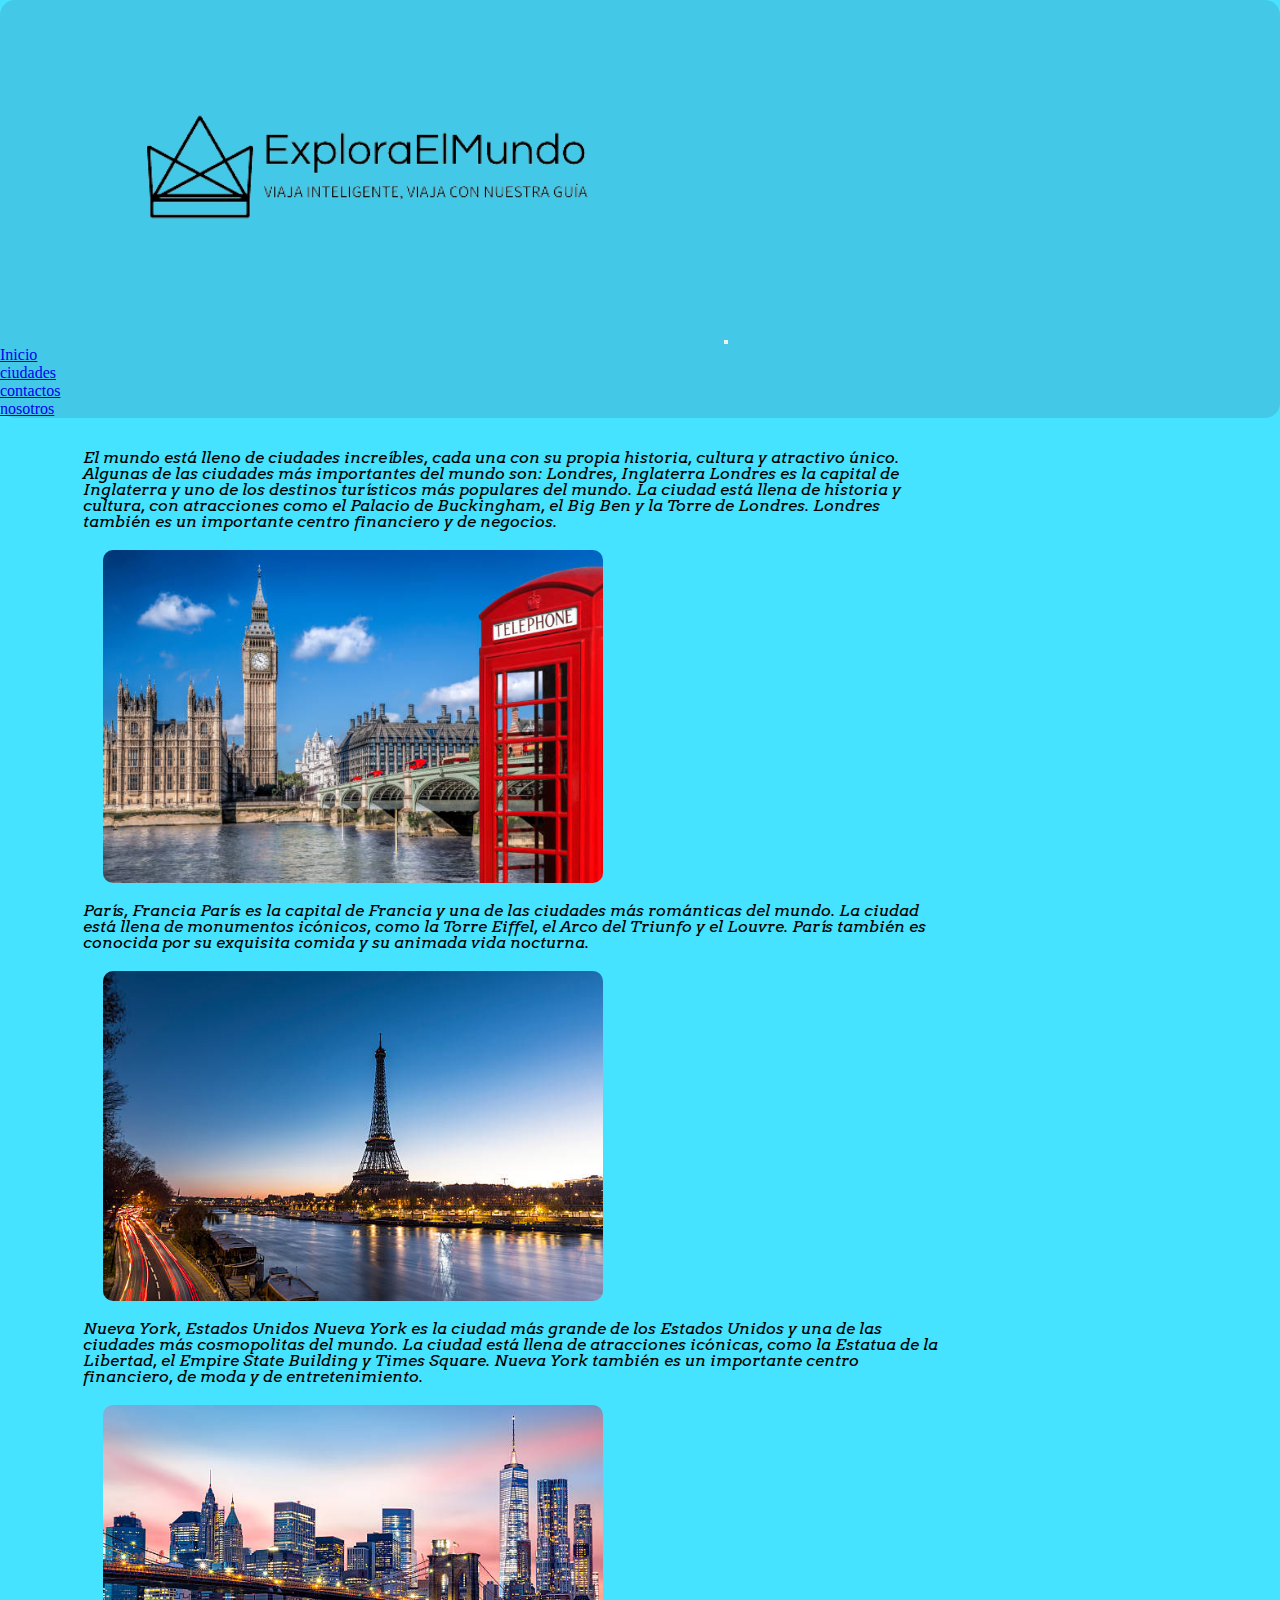
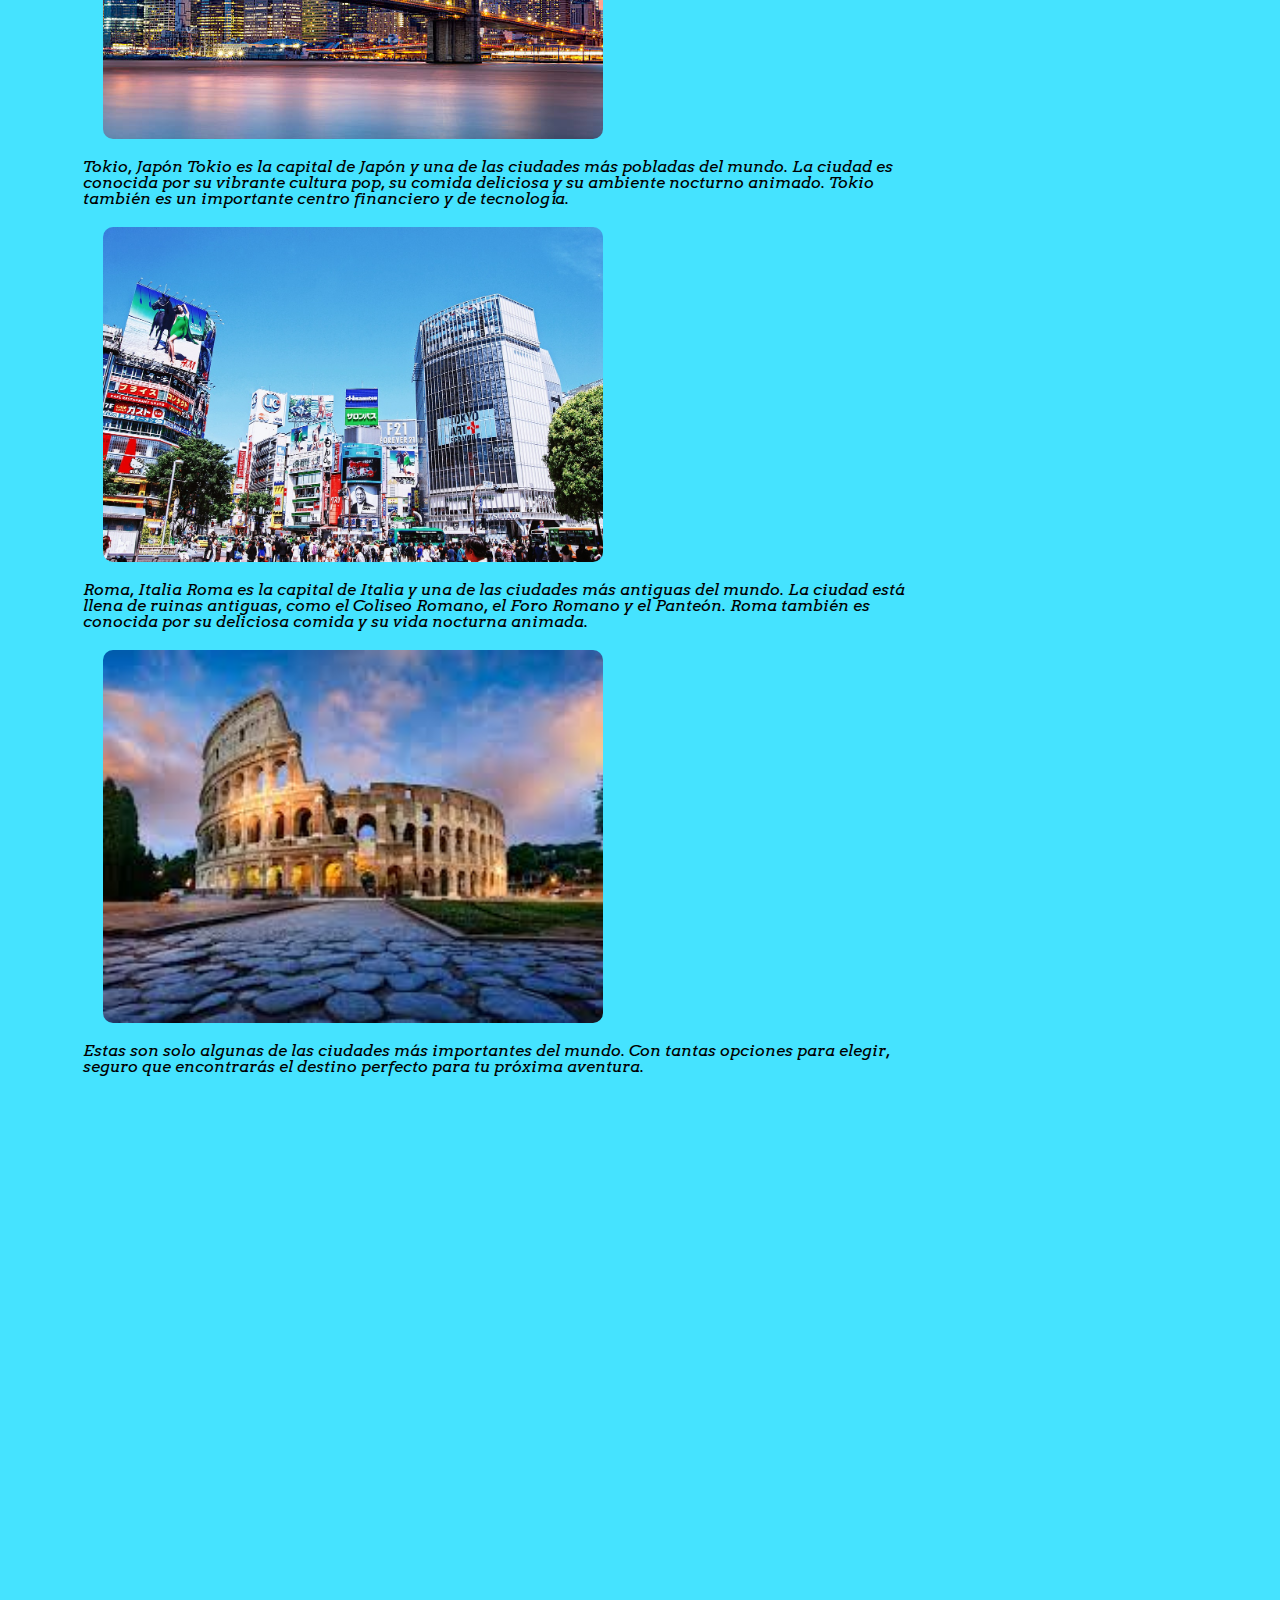
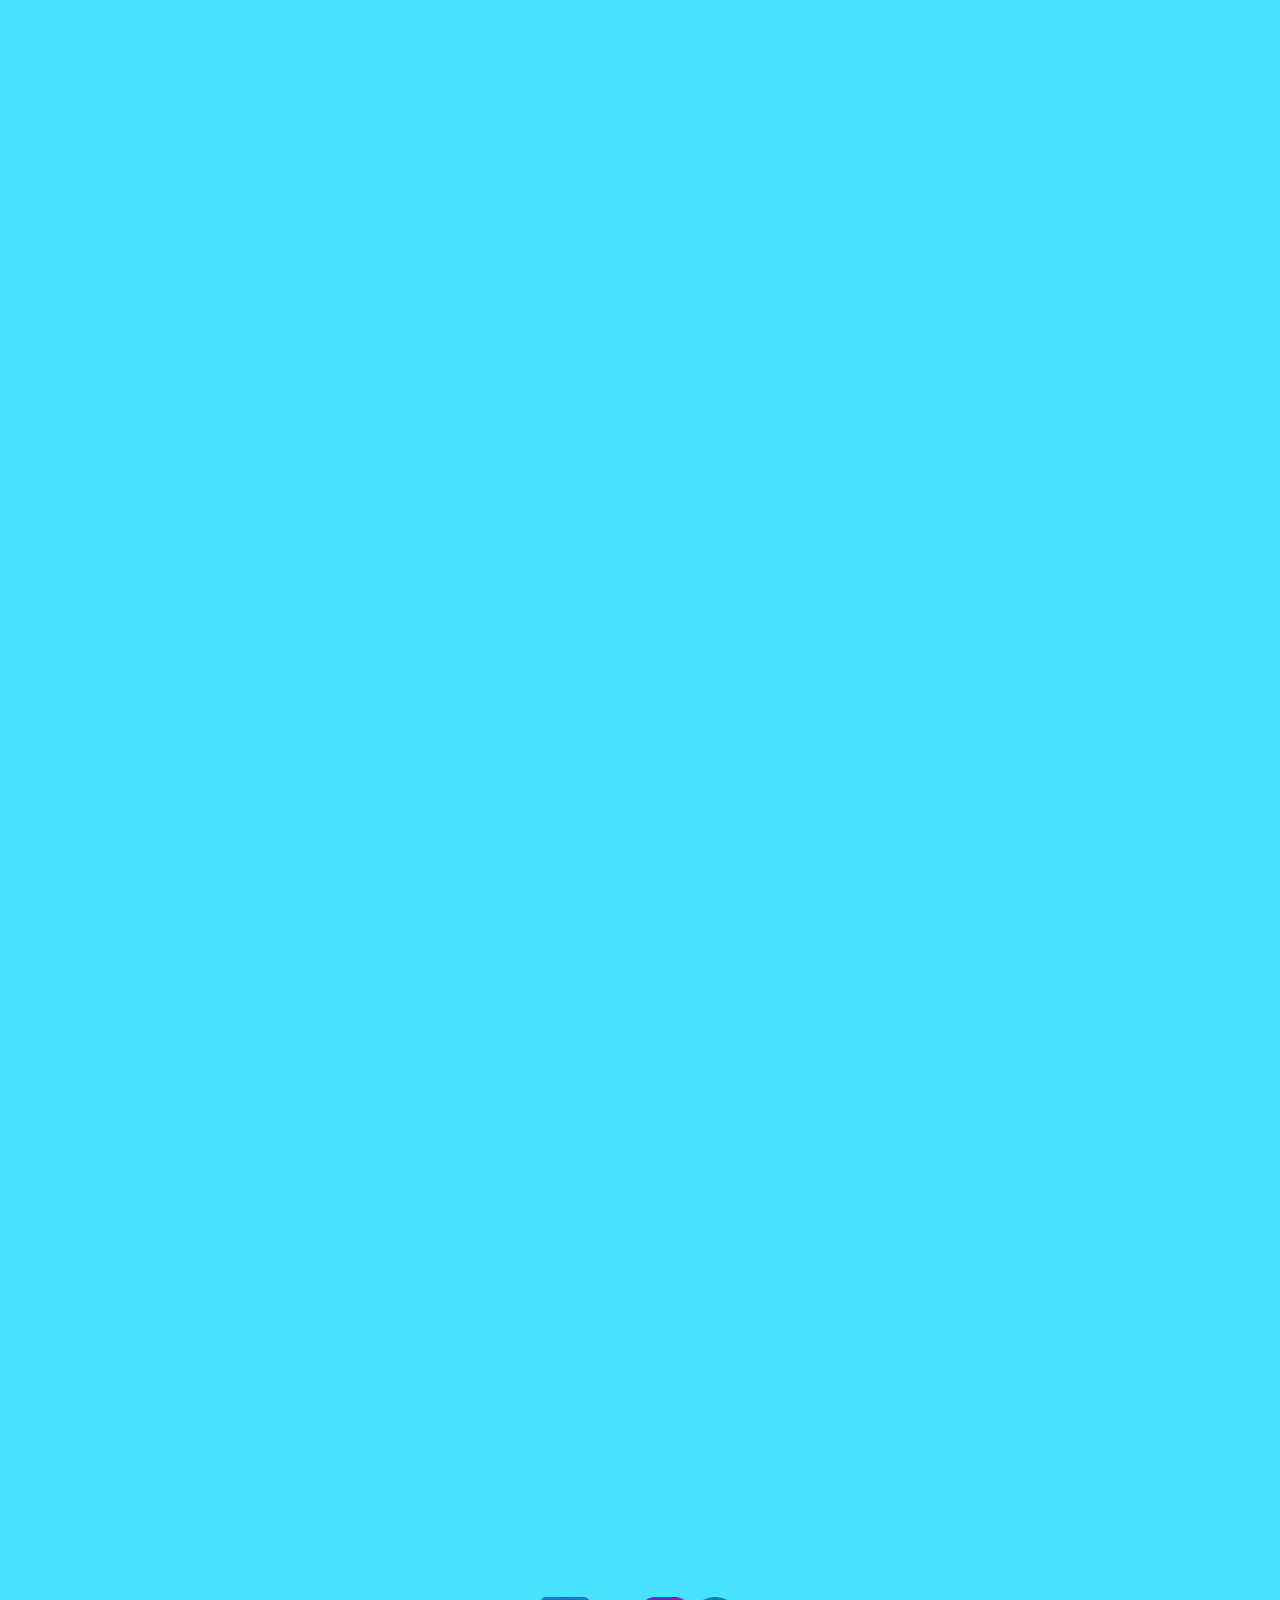
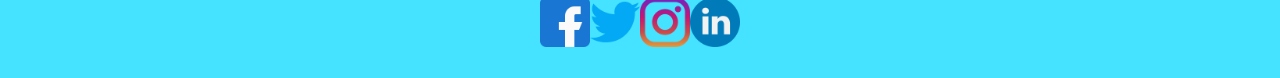
==== ciudades.html @ 89f8f488 "mi primier commit en el repositorio" ====
<!DOCTYPE html>
<html lang="es">

<head>
  <meta charset="UTF-8">
  <meta name="viewport" content="width=device-width, initial-scale=1.0">
  <link href="https://cdn.jsdelivr.net/npm/bootstrap@5.3.1/dist/css/bootstrap.min.css" rel="stylesheet"
    integrity="sha384-4bw+/aepP/YC94hEpVNVgiZdgIC5+VKNBQNGCHeKRQN+PtmoHDEXuppvnDJzQIu9" crossorigin="anonymous">
  <link rel="stylesheet" href="./CSS/estilo.css">
  <title>ExploraElMundo.com</title>
  <link rel="preconnect" href="https://fonts.googleapis.com">
  <link rel="preconnect" href="https://fonts.gstatic.com" crossorigin>
  <link href="https://fonts.googleapis.com/css2?family=Arvo&family=Open+Sans:ital@1&display=swap" rel="stylesheet">
</head>

<body>

  <nav class="navbar navbar-expand-lg bgpropio">
    <div class="container-fluid">
      <a class="navbar-brand" href="#"><img class="logo" src="./Fotos/Logo.png" alt=""></a>
      <button class="navbar-toggler" type="button" data-bs-toggle="collapse" data-bs-target="#navbarSupportedContent"
        aria-controls="navbarSupportedContent" aria-expanded="false" aria-label="Toggle navigation">
        <span class="navbar-toggler-icon"></span>
      </button>
      <div class="collapse navbar-collapse" id="navbarSupportedContent">
        <ul class="navbar-nav me-auto mb-2 mb-lg-0">
          <li class="nav-item">
            <a class="nav-link active" aria-current="page" href="index.html">Inicio</a>
          </li>
          <li class="nav-item">
            <a class="nav-link" href="ciudades.html">ciudades</a>
          </li>
          <li class="nav-item">
            <a class="nav-link" href="contactos.html">contactos</a>
          </li>
          <li class="nav-item">
            <a class="nav-link" href="nosotros.html">nosotros</a>
          </li>

        </ul>


        </form>
      </div>
    </div>
  </nav>

  <div class="container">

    <header class="header">
      <section class="parrafo1">

        <div class="contenedorpaises">
          El mundo está lleno de ciudades increíbles, cada una con su propia historia, cultura y atractivo único.
          Algunas de
          las ciudades más importantes del mundo son:


          Londres, Inglaterra
          Londres es la capital de Inglaterra y uno de los destinos turísticos más populares del mundo. La ciudad está
          llena
          de historia y cultura, con atracciones como el Palacio de Buckingham, el Big Ben y la Torre de Londres.
          Londres
          también es un importante centro financiero y de negocios.



          <img class="fotosciudades" src="./Fotos/ciudades/londres.jpg" alt="Londres">


          París, Francia
          París es la capital de Francia y una de las ciudades más románticas del mundo. La ciudad está llena de
          monumentos
          icónicos, como la Torre Eiffel, el Arco del Triunfo y el Louvre. París también es conocida por su exquisita
          comida
          y
          su animada vida nocturna.



          <img class="fotosciudades" src="./Fotos/ciudades/paris.jpg" alt="paris">


          Nueva York, Estados Unidos
          Nueva York es la ciudad más grande de los Estados Unidos y una de las ciudades más cosmopolitas del mundo. La
          ciudad
          está llena de atracciones icónicas, como la Estatua de la Libertad, el Empire State Building y Times Square.
          Nueva
          York también es un importante centro financiero, de moda y de entretenimiento.



          <img class="fotosciudades" src="./Fotos/ciudades/newyork.jpg" alt="newyork">



          Tokio, Japón
          Tokio es la capital de Japón y una de las ciudades más pobladas del mundo. La ciudad es conocida por su
          vibrante
          cultura pop, su comida deliciosa y su ambiente nocturno animado. Tokio también es un importante centro
          financiero
          y
          de tecnología.



          <img class="fotosciudades" src="./Fotos/ciudades/tokio.jpg" alt="tokio">



          Roma, Italia
          Roma es la capital de Italia y una de las ciudades más antiguas del mundo. La ciudad está llena de ruinas
          antiguas,
          como el Coliseo Romano, el Foro Romano y el Panteón. Roma también es conocida por su deliciosa comida y su
          vida
          nocturna animada.



          <img class="fotosciudades" src="./Fotos/ciudades/roma.jpeg" alt="roma">


          Estas son solo algunas de las ciudades más importantes del mundo. Con tantas opciones para elegir, seguro que
          encontrarás el destino perfecto para tu próxima aventura.

        </div>

      </section>
    </header>


  </div>

  <script src="https://cdn.jsdelivr.net/npm/bootstrap@5.3.1/dist/js/bootstrap.bundle.min.js"
    integrity="sha384-HwwvtgBNo3bZJJLYd8oVXjrBZt8cqVSpeBNS5n7C8IVInixGAoxmnlMuBnhbgrkm"
    crossorigin="anonymous"></script>

</body>

<footer>
  <div class="social-media footer">
    <a href="https://www.facebook.com" target="_blank"><img src="./Fotos/Facebook.png" alt="Facebook"></a>
    <a href="https://www.twitter.com" target="_blank"><img src="./Fotos/Twitter.png" alt="Twitter"></a>
    <a href="https://www.instagram.com" target="_blank"><img src="./Fotos/Instagram.png" alt="Instagram"></a>
    <a href="https://www.linkedin.com" target="_blank"><img src="./Fotos/Linkedin.png" alt="LinkedIn"></a>
  </div>

</footer>

</html>
---- CSS/estilo.css ----
* {
   margin: 0;
   padding: 0;
   box-sizing: border-box;
}

body {
   background-color: rgb(69, 227, 255);
}

.bgpropio {
   background-color: rgb(67, 201, 231);
   border-radius: 15px;
}

img {
   width: 50px;
}

.logo {
   width: 700px;
   border-radius: 30%;
   padding: 10px;
   margin: 10px;
}

.fotos {
   width: 500px;
   border-radius: 10px;
}



.parrafo1 {
   font-family: 'Arvo', serif;
   font-size: 1rem;
   font-weight: normal;
   font-style: italic;
   padding: 1rem;
   margin: 1rem;
   line-height: 1rem;
}

.contenedorpaises {
   display: grid;
   justify-content: center;

}

.fotosciudades {
   width: 500px;
   border-radius: 10px;
   margin: 20px;


}

.fotoreloj {
   width: 270px;
   margin: 1rem;
}

header {

   width: 90%;
   margin: 0% auto;

}

.footer {

   display: flex;
   justify-content: center;
   margin: 10px;
   padding: 30px;
}

.social-media {

   margin: 1rem;
   padding: 0.7rem;

}

.tabla {
   width: 450px;
   margin: 20px auto;
}


.container {
   display: grid;
   grid-template-columns: 0.8fr;
   grid-template-rows: 1fr 0.9fr;
   grid-auto-rows: 1fr;
   gap: 3px 3px;
   grid-auto-flow: row;
   grid-template-areas:
      "header"
}

.header {
   grid-area: header;
}



@media screen and (min-width:768px) {
   body {
      background-color: rgb(21, 255, 216);
   }

   .bgpropio {
      background-color: rgb(7, 224, 188);
   }
}

@media screen and (min-width:1024px) {
   body {
      background-color: rgb(69, 227, 255);
   }

   .bgpropio {
      background-color: rgb(67, 201, 231);
   }
}
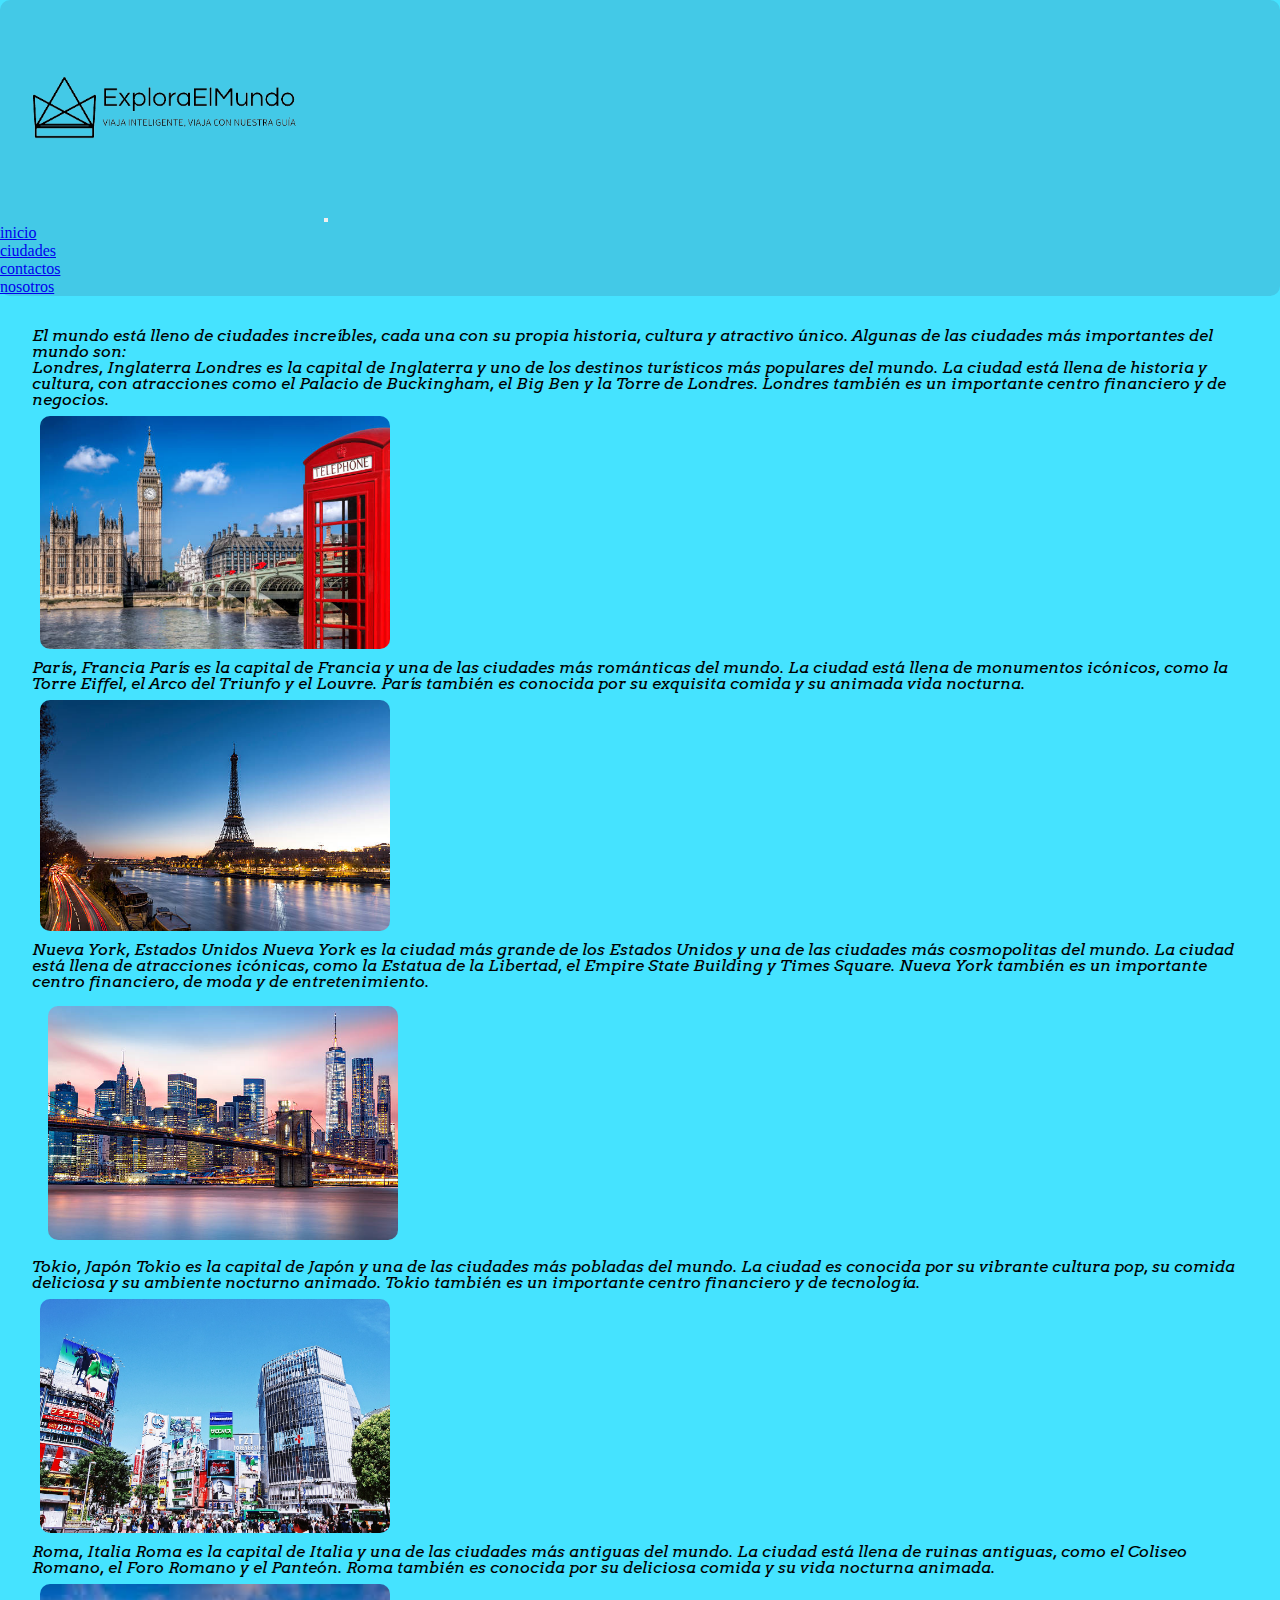
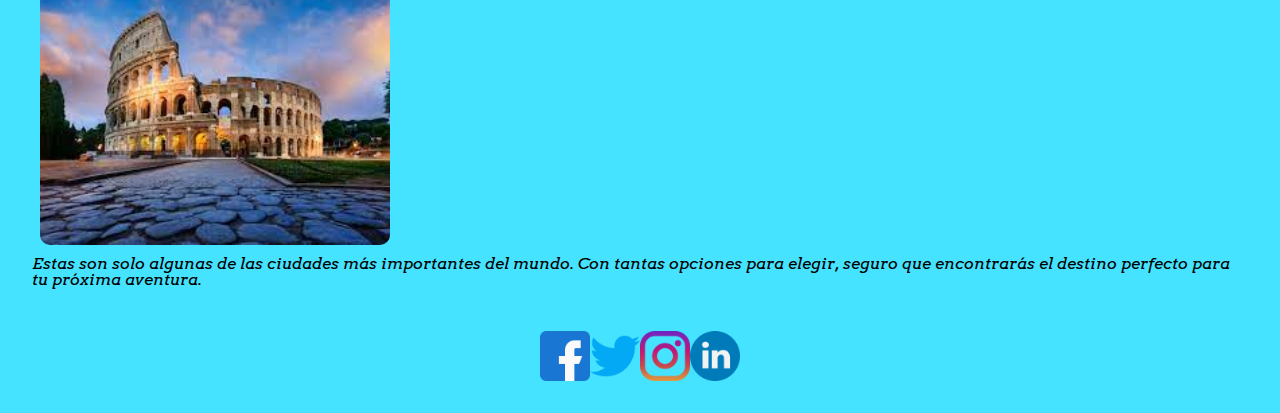
==== commit 646f9f71: "se modifico la nav y se areglaron bugs" ====
--- a/ciudades.html
+++ b/ciudades.html
@@ -15,121 +15,141 @@
 
 <body>
 
-  <nav class="navbar navbar-expand-lg bgpropio">
-    <div class="container-fluid">
-      <a class="navbar-brand" href="#"><img class="logo" src="./Fotos/Logo.png" alt=""></a>
-      <button class="navbar-toggler" type="button" data-bs-toggle="collapse" data-bs-target="#navbarSupportedContent"
-        aria-controls="navbarSupportedContent" aria-expanded="false" aria-label="Toggle navigation">
-        <span class="navbar-toggler-icon"></span>
-      </button>
-      <div class="collapse navbar-collapse" id="navbarSupportedContent">
-        <ul class="navbar-nav me-auto mb-2 mb-lg-0">
-          <li class="nav-item">
-            <a class="nav-link active" aria-current="page" href="index.html">Inicio</a>
-          </li>
-          <li class="nav-item">
-            <a class="nav-link" href="ciudades.html">ciudades</a>
-          </li>
-          <li class="nav-item">
-            <a class="nav-link" href="contactos.html">contactos</a>
-          </li>
-          <li class="nav-item">
-            <a class="nav-link" href="nosotros.html">nosotros</a>
-          </li>
-
-        </ul>
-
-
-        </form>
-      </div>
-    </div>
-  </nav>
-
-  <div class="container">
+  <div class="container"> 
 
     <header class="header">
+      
+      <nav class="navbar navbar-expand-lg bgpropio">
+        <div class="container-fluid">
+          <a class="navbar-brand" href="index.html"><img class="logo" src="./Fotos/Logo.png" alt=""></a>
+          <button class="navbar-toggler" type="button" data-bs-toggle="collapse" data-bs-target="#navbarSupportedContent"
+            aria-controls="navbarSupportedContent" aria-expanded="false" aria-label="Toggle navigation">
+            <span class="navbar-toggler-icon"></span>
+          </button>
+          <div class="collapse navbar-collapse" id="navbarSupportedContent">
+            <ul class="navbar-nav me-auto mb-2 mb-lg-0">
+              <li class="nav-item">
+                <a class="nav-link active" aria-current="page" href="index.html">inicio</a>
+              </li>
+              <li class="nav-item">
+                <a class="nav-link" href="ciudades.html">ciudades</a>
+              </li>
+              <li class="nav-item">
+                <a class="nav-link" href="contactos.html">contactos</a>
+              </li>
+              <li class="nav-item">
+                <a class="nav-link" href="nosotros.html">nosotros</a>
+              </li>
+    
+            </ul>
+    
+    
+            </form>
+          </div>
+        </div>
+      </nav>
+
       <section class="parrafo1">
 
         <div class="contenedorpaises">
-          El mundo está lleno de ciudades increíbles, cada una con su propia historia, cultura y atractivo único.
-          Algunas de
-          las ciudades más importantes del mundo son:
 
+          <p>
+            El mundo está lleno de ciudades increíbles, cada una con su propia historia, cultura y atractivo único.
+            Algunas de
+            las ciudades más importantes del mundo son:
+          </p>
 
-          Londres, Inglaterra
-          Londres es la capital de Inglaterra y uno de los destinos turísticos más populares del mundo. La ciudad está
-          llena
-          de historia y cultura, con atracciones como el Palacio de Buckingham, el Big Ben y la Torre de Londres.
-          Londres
-          también es un importante centro financiero y de negocios.
+          <p>
+            Londres, Inglaterra
+            Londres es la capital de Inglaterra y uno de los destinos turísticos más populares del mundo. La ciudad está
+            llena
+            de historia y cultura, con atracciones como el Palacio de Buckingham, el Big Ben y la Torre de Londres.
+            Londres
+            también es un importante centro financiero y de negocios.
+          </p>
 
+          <div >
+            <img class="fotosciudades" src="./Fotos/ciudades/londres.jpg" alt="Londres">
+          </div>
 
+          <p>
+            París, Francia
+            París es la capital de Francia y una de las ciudades más románticas del mundo. La ciudad está llena de
+            monumentos
+            icónicos, como la Torre Eiffel, el Arco del Triunfo y el Louvre. París también es conocida por su exquisita
+            comida
+            y
+            su animada vida nocturna.
+          </p>
 
-          <img class="fotosciudades" src="./Fotos/ciudades/londres.jpg" alt="Londres">
+          <div >
+            <img class="fotosciudades" src="./Fotos/ciudades/paris.jpg" alt="paris">
+          </div>
+          <p>
+            Nueva York, Estados Unidos
+            Nueva York es la ciudad más grande de los Estados Unidos y una de las ciudades más cosmopolitas del mundo.
+            La
+            ciudad
+            está llena de atracciones icónicas, como la Estatua de la Libertad, el Empire State Building y Times Square.
+            Nueva
+            York también es un importante centro financiero, de moda y de entretenimiento.
+          </p>
 
+          <div class="fotosciudades">
+            <img class="fotosciudades" src="./Fotos/ciudades/newyork.jpg" alt="newyork">
+          </div>
 
-          París, Francia
-          París es la capital de Francia y una de las ciudades más románticas del mundo. La ciudad está llena de
-          monumentos
-          icónicos, como la Torre Eiffel, el Arco del Triunfo y el Louvre. París también es conocida por su exquisita
-          comida
-          y
-          su animada vida nocturna.
+          <p>
+            Tokio, Japón
+            Tokio es la capital de Japón y una de las ciudades más pobladas del mundo. La ciudad es conocida por su
+            vibrante
+            cultura pop, su comida deliciosa y su ambiente nocturno animado. Tokio también es un importante centro
+            financiero
+            y
+            de tecnología.
+          </p>
 
+          <div >
+            <img class="fotosciudades" src="./Fotos/ciudades/tokio.jpg" alt="tokio">
+          </div>
 
+          <p>
+            Roma, Italia
+            Roma es la capital de Italia y una de las ciudades más antiguas del mundo. La ciudad está llena de ruinas
+            antiguas,
+            como el Coliseo Romano, el Foro Romano y el Panteón. Roma también es conocida por su deliciosa comida y su
+            vida
+            nocturna animada.
+          </p>
 
-          <img class="fotosciudades" src="./Fotos/ciudades/paris.jpg" alt="paris">
+          <div >
+            <img class="fotosciudades" src="./Fotos/ciudades/roma.jpeg" alt="roma">
+          </div>
 
-
-          Nueva York, Estados Unidos
-          Nueva York es la ciudad más grande de los Estados Unidos y una de las ciudades más cosmopolitas del mundo. La
-          ciudad
-          está llena de atracciones icónicas, como la Estatua de la Libertad, el Empire State Building y Times Square.
-          Nueva
-          York también es un importante centro financiero, de moda y de entretenimiento.
-
-
-
-          <img class="fotosciudades" src="./Fotos/ciudades/newyork.jpg" alt="newyork">
-
-
-
-          Tokio, Japón
-          Tokio es la capital de Japón y una de las ciudades más pobladas del mundo. La ciudad es conocida por su
-          vibrante
-          cultura pop, su comida deliciosa y su ambiente nocturno animado. Tokio también es un importante centro
-          financiero
-          y
-          de tecnología.
-
-
-
-          <img class="fotosciudades" src="./Fotos/ciudades/tokio.jpg" alt="tokio">
-
-
-
-          Roma, Italia
-          Roma es la capital de Italia y una de las ciudades más antiguas del mundo. La ciudad está llena de ruinas
-          antiguas,
-          como el Coliseo Romano, el Foro Romano y el Panteón. Roma también es conocida por su deliciosa comida y su
-          vida
-          nocturna animada.
-
-
-
-          <img class="fotosciudades" src="./Fotos/ciudades/roma.jpeg" alt="roma">
-
-
-          Estas son solo algunas de las ciudades más importantes del mundo. Con tantas opciones para elegir, seguro que
-          encontrarás el destino perfecto para tu próxima aventura.
+          <p>
+            Estas son solo algunas de las ciudades más importantes del mundo. Con tantas opciones para elegir, seguro
+            que
+            encontrarás el destino perfecto para tu próxima aventura.
+          </p>
 
         </div>
 
       </section>
+
     </header>
 
 
   </div>
+  
+  <footer>
+    <div class="social-media footer">
+      <a href="https://www.facebook.com" target="_blank"><img src="./Fotos/Facebook.png" alt="Facebook"></a>
+      <a href="https://www.twitter.com" target="_blank"><img src="./Fotos/Twitter.png" alt="Twitter"></a>
+      <a href="https://www.instagram.com" target="_blank"><img src="./Fotos/Instagram.png" alt="Instagram"></a>
+      <a href="https://www.linkedin.com" target="_blank"><img src="./Fotos/Linkedin.png" alt="LinkedIn"></a>
+    </div>
+
+  </footer>
 
   <script src="https://cdn.jsdelivr.net/npm/bootstrap@5.3.1/dist/js/bootstrap.bundle.min.js"
     integrity="sha384-HwwvtgBNo3bZJJLYd8oVXjrBZt8cqVSpeBNS5n7C8IVInixGAoxmnlMuBnhbgrkm"
@@ -137,14 +157,6 @@
 
 </body>
 
-<footer>
-  <div class="social-media footer">
-    <a href="https://www.facebook.com" target="_blank"><img src="./Fotos/Facebook.png" alt="Facebook"></a>
-    <a href="https://www.twitter.com" target="_blank"><img src="./Fotos/Twitter.png" alt="Twitter"></a>
-    <a href="https://www.instagram.com" target="_blank"><img src="./Fotos/Instagram.png" alt="Instagram"></a>
-    <a href="https://www.linkedin.com" target="_blank"><img src="./Fotos/Linkedin.png" alt="LinkedIn"></a>
-  </div>
 
-</footer>
 
 </html>--- a/CSS/estilo.css
+++ b/CSS/estilo.css
@@ -10,7 +10,7 @@
 
 .bgpropio {
    background-color: rgb(67, 201, 231);
-   border-radius: 15px;
+   border-radius: 10px;
 }
 
 img {
@@ -48,27 +48,27 @@
 }
 
 .fotosciudades {
-   width: 500px;
+   width: 350px;
    border-radius: 10px;
-   margin: 20px;
+   margin: 8px;
 
 
 }
 
-.fotoreloj {
-   width: 270px;
-   margin: 1rem;
+.fotoreloj 
+{
+   width: 500px;
+   margin: 30px;
+   border-radius: 10px;
 }
 
-header {
-
-   width: 90%;
+header 
+{
    margin: 0% auto;
-
 }
 
-.footer {
-
+.footer 
+{
    display: flex;
    justify-content: center;
    margin: 10px;
@@ -88,8 +88,8 @@
 }
 
 
-.container {
-   display: grid;
+.container 
+{
    grid-template-columns: 0.8fr;
    grid-template-rows: 1fr 0.9fr;
    grid-auto-rows: 1fr;
@@ -99,13 +99,13 @@
       "header"
 }
 
-.header {
+.header 
+{
    grid-area: header;
 }
 
-
-
-@media screen and (min-width:768px) {
+@media screen and (min-width:508px)
+{
    body {
       background-color: rgb(21, 255, 216);
    }
@@ -113,14 +113,33 @@
    .bgpropio {
       background-color: rgb(7, 224, 188);
    }
+
+   .logo {
+      object-fit: cover;
+      width: 300px;
+      height: 200px;
+
+   }
 }
 
-@media screen and (min-width:1024px) {
-   body {
-      background-color: rgb(69, 227, 255);
+
+   @media screen and (min-width:768px) {
+      body {
+         background-color: rgb(21, 255, 216);
+      }
+
+      .bgpropio {
+         background-color: rgb(7, 224, 188);
+      }
    }
 
-   .bgpropio {
-      background-color: rgb(67, 201, 231);
-   }
-}+
+   @media screen and (min-width:1024px) {
+      body {
+         background-color: rgb(69, 227, 255);
+      }
+
+      .bgpropio {
+         background-color: rgb(67, 201, 231);
+      }
+   }